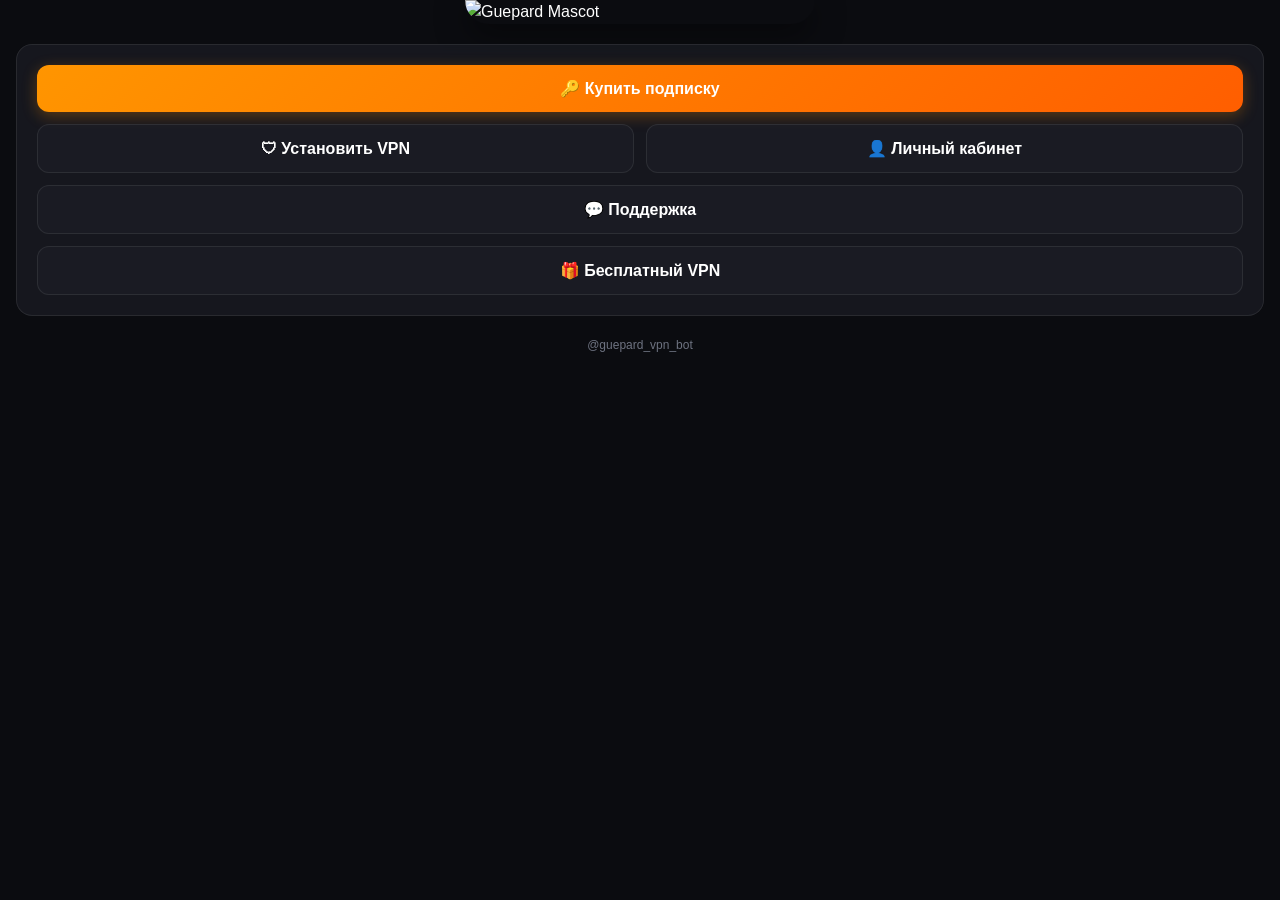
==== webapp/index.html @ 91bb4a24 "Initial commit with GitHub Actions" ====
<!DOCTYPE html>
<html lang="ru">
<head>
    <meta charset="UTF-8">
    <meta name="viewport" content="width=device-width, initial-scale=1.0, maximum-scale=1.0, user-scalable=no">
    <title>GuepardVPN</title>
    <!-- Подключаем Telegram Web Apps API -->
    <script src="https://telegram.org/js/telegram-web-app.js"></script>
    <link rel="stylesheet" href="index.css">
    <!-- Для иконок можно использовать emojis или локальные свг, тут используем emoji для скорости, вы можете заменить на иконки -->
</head>
<body>

<div id="app">

    <!-- VIEW 1: Main Menu -->
    <div id="view-main" class="view active">
        <div class="hero-image-container">
            <!-- Используем Telegram emoji гепарда или заглушку с Unsplash на случай если assets не загрузился -->
            <img src="https://sun9-34.userapi.com/s/v1/ig2/MilhMxaoMFdf356B7DbhQJ44tuS3HtQrHNm03_fN19CuykcLUwaViRN34Jq8SxjwtPcarD4jbXPSgvun-UqlnsR-.jpg?quality=95&as=32x32,48x48,72x72,108x108,160x160,240x240,360x360,480x480,540x540,640x640&from=bu&cs=640x0" alt="Guepard Mascot" class="hero-image">
        </div>

        <div class="surface main-menu-card">
            <button class="btn btn-primary" onclick="navTo('view-tariffs')">
                <span>🔑 Купить подписку</span>
            </button>
            <div class="btn-row">
                <button class="btn btn-secondary" onclick="navTo('view-profile')">
                    <span>🛡 Установить VPN</span>
                </button>
                <button class="btn btn-secondary" onclick="navTo('view-profile')">
                    <span>👤 Личный кабинет</span>
                </button>
            </div>
            <button class="btn btn-secondary" onclick="Telegram.WebApp.close()">
                <span>💬 Поддержка</span>
            </button>
            <button class="btn btn-secondary" onclick="navTo('view-free')">
                <span>🎁 Бесплатный VPN</span>
            </button>
        </div>
        
        <div class="text-center" style="margin-top:20px; font-size:12px; color:var(--text-hint)">
            @guepard_vpn_bot
        </div>
    </div>

    <!-- VIEW 2: Tariffs -->
    <div id="view-tariffs" class="view">
        <div class="top-nav">
            <button class="back-btn" onclick="navTo('view-main')">←</button>
            GuepardVPN - Быстрый и...
        </div>

        <h2 class="text-center mb-24">Выберите<br>подходящий тариф</h2>

        <div class="tariffs-grid">
            <div class="tariff-card" onclick="openPayment(90)">
                <div class="tariff-badge">🔥 Хит продаж</div>
                <div class="tariff-title">3 месяца</div>
                <div class="tariff-savings">Экономия 12%</div>
                <div class="tariff-price">690 ₽</div>
                <div class="tariff-daily">~7.6 ₽ в день</div>
            </div>
            <div class="tariff-card" onclick="openPayment(10)">
                <div class="tariff-title text-text-main">10 дней</div>
                <div class="tariff-savings">Экономия 0%</div>
                <div class="tariff-price">149 ₽</div>
                <div class="tariff-daily">~14.9 ₽ в день</div>
            </div>
            <div class="tariff-card" onclick="openPayment(30)">
                <div class="tariff-title text-text-main">1 месяц</div>
                <div class="tariff-savings">Экономия 0%</div>
                <div class="tariff-price">299 ₽</div>
                <div class="tariff-daily">~9.9 ₽ в день</div>
            </div>
            <div class="tariff-card" onclick="openPayment(180)">
                <div class="tariff-title text-text-main">6 месяцев</div>
                <div class="tariff-savings">Экономия 23%</div>
                <div class="tariff-price">1290 ₽</div>
                <div class="tariff-daily">~7.1 ₽ в день</div>
            </div>
            <div class="tariff-card" onclick="openPayment(365)" style="grid-column: span 2;">
                <div class="tariff-title text-text-main">12 месяцев</div>
                <div class="tariff-savings">Экономия 26%</div>
                <div class="tariff-price">2190 ₽</div>
                <div class="tariff-daily">~6.0 ₽ в день</div>
            </div>
        </div>
    </div>

    <!-- VIEW 3: Profile -->
    <div id="view-profile" class="view">
        <div class="top-nav">
            <button class="back-btn" onclick="navTo('view-main')">←</button>
            Личный кабинет
        </div>

        <div class="profile-username" id="profile-name">@User</div>

        <div class="surface mb-16" style="padding: 0 16px;">
            <div class="status-row">
                <span>🛡 Статус подписки</span>
                <span class="status-active">● Активна</span>
            </div>
            <div class="status-row">
                <span>⏱ Действует</span>
                <span style="font-weight: 500">до 30 марта 2026</span>
            </div>
            <div class="status-row" style="justify-content: center;">
                <button class="btn" style="background: transparent; color: var(--text-secondary); width: auto;">Отключить авто-продление</button>
            </div>
        </div>

        <div class="surface key-container mb-16">
            <div style="font-weight: bold; margin-bottom: 8px;">🔑 Ваш ключ:</div>
            <div class="key-input-wrapper">
                <input type="text" class="key-input" id="vpn-key" value="vless://xxxx-xxxx-xxxx?security=reality..." readonly>
                <button class="copy-btn" onclick="copyKey()">📋</button>
            </div>
            <div class="hint-text">*Сопируйте и вставьте в приложение</div>
            <button class="btn btn-primary">Установить VPN</button>
        </div>

        <div class="surface list-menu">
            <div class="list-item">
                <div class="list-item-content">
                    <span class="list-item-icon">🌍</span>
                    <span>Доступные локации</span>
                </div>
                <span class="chevron">></span>
            </div>
            <div class="list-item">
                <div class="list-item-content">
                    <span class="list-item-icon">📺</span>
                    <span>Список устройств</span>
                </div>
                <span class="chevron">></span>
            </div>
            <div class="list-item" onclick="navTo('view-free')">
                <div class="list-item-content">
                    <span class="list-item-icon">⚡</span>
                    <span>Бесплатный VPN</span>
                </div>
                <span class="chevron">></span>
            </div>
            <div class="list-item" onclick="Telegram.WebApp.close()">
                <div class="list-item-content">
                    <span class="list-item-icon">💬</span>
                    <span>Связаться с поддержкой</span>
                </div>
                <span class="chevron">></span>
            </div>
        </div>
    </div>


    <!-- VIEW 4: Free VPN -->
    <div id="view-free" class="view">
        <div class="top-nav">
            <button class="back-btn" onclick="navTo('view-main')">←</button>
            Бесплатный VPN
        </div>

        <div class="free-banner">
            <h2>Получи бесплатный VPN<br>и больше дней подписки.</h2>
            <p>Приглашай друзей и выполняй простые действия 👇</p>
        </div>

        <div class="surface task-card">
            <div class="task-header">
                📢 Подписка на канал: +5 дней
            </div>
            <p class="hint-text">Подпишитесь на наш Telegram-канал и получите +5 дней подписки на VPN бесплатно.</p>
            <button class="btn btn-primary mb-16">Подписаться на канал</button>
            <button class="btn btn-secondary">Проверить подписку</button>
        </div>

        <div class="btn-row mb-16">
            <div class="surface task-card" style="flex:1; margin-bottom:0">
                <div style="font-size:20px; font-weight:bold">+ 3 дня</div>
                <div class="hint-text" style="margin-bottom:0">за регистрацию друга</div>
            </div>
            <div class="surface task-card" style="flex:1; margin-bottom:0">
                <div style="font-size:20px; font-weight:bold">+ 14 дней</div>
                <div class="hint-text" style="margin-bottom:0">за покупку подписки</div>
            </div>
        </div>

        <div class="surface task-card">
            <div style="font-weight:bold; margin-bottom:12px;">👥 Ваша реферальная ссылка:</div>
            <div class="key-input-wrapper" style="margin-top:0;">
                <input type="text" class="key-input" id="ref-link" value="https://t.me/guepard_vpn_bot?start=123" readonly>
                <button class="copy-btn" onclick="copyRef()">📋</button>
            </div>
            <button class="btn btn-primary mt-12" onclick="shareRef()">Поделиться с другом</button>
        </div>
    </div>

</div>

<!-- BOTTOM SHEET (Payment Options) -->
<div id="payment-overlay" class="bottom-sheet-overlay" onclick="closePayment()">
    <div class="bottom-sheet" id="payment-sheet" onclick="event.stopPropagation()">
        <div class="sheet-header">
            <span>Выберите способ оплаты</span>
            <button class="sheet-close" onclick="closePayment()">✕</button>
        </div>
        <div class="hint-text mb-24">Подписку можно оплатить банковскими картами (включая карты российских банков), СБП, звёздами или криптовалютами.</div>

        <div class="payment-method" onclick="processPayment('card')">
            <div class="payment-icon">💳</div>
            <div class="payment-text">Банковская карта</div>
            <div class="chevron">></div>
        </div>
        <div class="payment-method" onclick="processPayment('sbp')">
            <div class="payment-icon">⚡</div>
            <div class="payment-text">СБП</div>
            <div class="chevron">></div>
        </div>
        <div class="payment-method" onclick="processPayment('stars')">
            <div class="payment-icon">⭐</div>
            <div class="payment-text">Звездами Telegram</div>
            <div class="chevron">></div>
        </div>
        <div class="payment-method" onclick="processPayment('crypto')">
            <div class="payment-icon">🪙</div>
            <div class="payment-text">Криптовалюта</div>
            <div class="chevron">></div>
        </div>

        <div class="sheet-footer-text">
            Оплачивая сервис, вы подтверждаете согласие с Публичной офертой, Пользовательским соглашением и Политикой возвратов.
        </div>
    </div>
</div>

<script src="app.js"></script>
</body>
</html>
---- webapp/index.css ----
:root {
  --bg-color: #0b0c10;
  --surface-color: rgba(30, 33, 40, 0.6);
  --surface-border: rgba(255, 255, 255, 0.08);
  --accent-color: #ff8c00;
  --accent-light: #ffa640;
  --accent-gradient: linear-gradient(135deg, #ff9500, #ff5e00);
  --text-main: #ffffff;
  --text-secondary: #a0a5b1;
  --text-hint: #6e7381;
  --danger-color: #ff4d4d;
  --success-color: #00d26a;
  
  --radius-sm: 8px;
  --radius-md: 12px;
  --radius-lg: 16px;
  --radius-xl: 24px;
}

* {
  box-sizing: border-box;
  margin: 0;
  padding: 0;
  -webkit-tap-highlight-color: transparent;
}

body {
  font-family: -apple-system, BlinkMacSystemFont, "Segoe UI", Roboto, Helvetica, Arial, sans-serif;
  background-color: var(--bg-color);
  color: var(--text-main);
  line-height: 1.5;
  overflow-x: hidden;
  user-select: none;
}

#app {
  width: 100vw;
  min-height: 100vh;
  position: relative;
}

.view {
  display: none;
  width: 100%;
  min-height: 100vh;
  padding: 16px;
  animation: fadeIn 0.3s ease;
  flex-direction: column;
}

.view.active {
  display: flex;
}

@keyframes fadeIn {
  from { opacity: 0; transform: translateY(10px); }
  to { opacity: 1; transform: translateY(0); }
}

/* Header */
.top-nav {
  display: flex;
  align-items: center;
  margin-bottom: 24px;
  font-size: 18px;
  font-weight: 600;
}

.back-btn {
  background: none;
  border: none;
  color: var(--text-main);
  font-size: 24px;
  margin-right: 16px;
  cursor: pointer;
  padding: 4px;
}

/* Glassmorphism Surface */
.surface {
  background: var(--surface-color);
  border: 1px solid var(--surface-border);
  border-radius: var(--radius-lg);
  backdrop-filter: blur(12px);
  -webkit-backdrop-filter: blur(12px);
}

/* Hero Section (Main Menu) */
.hero-image-container {
  width: 100%;
  display: flex;
  justify-content: center;
  margin-bottom: 20px;
  margin-top: -16px; /* Pull up slightly */
}

.hero-image {
  width: 100%;
  max-width: 350px;
  border-radius: 0 0 var(--radius-xl) var(--radius-xl);
  object-fit: cover;
  box-shadow: 0 10px 30px rgba(0,0,0,0.5);
}

.main-menu-card {
  padding: 20px;
  display: flex;
  flex-direction: column;
  gap: 12px;
}

/* Buttons */
.btn {
  width: 100%;
  padding: 14px 16px;
  border-radius: var(--radius-md);
  border: none;
  font-size: 16px;
  font-weight: 600;
  display: flex;
  align-items: center;
  justify-content: center;
  gap: 8px;
  cursor: pointer;
  transition: opacity 0.2s, transform 0.1s;
}

.btn:active {
  transform: scale(0.98);
}

.btn-primary {
  background: var(--accent-gradient);
  color: white;
  box-shadow: 0 4px 15px rgba(255, 140, 0, 0.3);
}

.btn-secondary {
  background: var(--surface-color);
  border: 1px solid var(--surface-border);
  color: var(--text-main);
}

.btn-row {
  display: flex;
  gap: 12px;
}

.btn-row .btn {
  flex: 1;
}

/* Tariffs Grid */
.tariffs-grid {
  display: grid;
  grid-template-columns: 1fr 1fr;
  gap: 12px;
  margin-top: 16px;
}

.tariff-card {
  background: var(--surface-color);
  border: 1px solid var(--surface-border);
  border-radius: var(--radius-lg);
  padding: 16px;
  text-align: center;
  position: relative;
  cursor: pointer;
  transition: all 0.2s;
}

.tariff-card.selected {
  border-color: var(--accent-color);
  background: rgba(255, 140, 0, 0.1);
}

.tariff-badge {
  position: absolute;
  top: -10px;
  left: 50%;
  transform: translateX(-50%);
  background: white;
  color: black;
  font-size: 12px;
  font-weight: bold;
  padding: 4px 8px;
  border-radius: 20px;
  white-space: nowrap;
}

.tariff-title {
  color: var(--accent-color);
  font-weight: 600;
  margin-bottom: 4px;
}

.tariff-savings {
  font-size: 12px;
  color: var(--text-secondary);
  margin-bottom: 12px;
}

.tariff-price {
  font-size: 24px;
  font-weight: bold;
  margin-bottom: 4px;
}

.tariff-daily {
  font-size: 12px;
  color: var(--text-hint);
}

/* List Menu (Profile Links) */
.list-menu {
  margin-top: 16px;
}

.list-item {
  display: flex;
  align-items: center;
  justify-content: space-between;
  padding: 16px;
  border-bottom: 1px solid var(--surface-border);
  cursor: pointer;
}

.list-item:last-child {
  border-bottom: none;
}

.list-item-content {
  display: flex;
  align-items: center;
  gap: 12px;
}
.list-item-icon {
  font-size: 20px;
  opacity: 0.8;
}

.chevron {
  color: var(--text-hint);
}

/* Profile specific */
.profile-username {
  color: var(--text-secondary);
  margin-bottom: 16px;
}

.status-row {
  display: flex;
  justify-content: space-between;
  align-items: center;
  padding: 12px 0;
  border-bottom: 1px solid var(--surface-border);
}

.status-row:last-child {
  border-bottom: none;
}

.status-active {
  color: var(--success-color);
  font-weight: 600;
}

.key-container {
  margin-top: 16px;
  padding: 16px;
}

.key-input-wrapper {
  display: flex;
  align-items: center;
  background: rgba(0,0,0,0.3);
  border-radius: var(--radius-md);
  padding: 12px;
  margin: 12px 0 8px 0;
}

.key-input {
  flex: 1;
  background: transparent;
  border: none;
  color: var(--text-main);
  font-size: 14px;
  outline: none;
  font-family: monospace;
}

.copy-btn {
  background: none;
  border: none;
  color: var(--text-secondary);
  cursor: pointer;
  padding: 4px;
}

.hint-text {
  font-size: 12px;
  color: var(--text-hint);
  margin-bottom: 16px;
}

/* Payment Modal (BottomSheet) */
.bottom-sheet-overlay {
  position: fixed;
  top: 0; left: 0; right: 0; bottom: 0;
  background: rgba(0,0,0,0.6);
  z-index: 100;
  display: none;
  opacity: 0;
  transition: opacity 0.3s;
}

.bottom-sheet {
  position: absolute;
  bottom: 0; left: 0; right: 0;
  background: var(--bg-color);
  border-radius: var(--radius-xl) var(--radius-xl) 0 0;
  padding: 24px 16px;
  transform: translateY(100%);
  transition: transform 0.3s cubic-bezier(0.175, 0.885, 0.32, 1);
}

.bottom-sheet.open {
  transform: translateY(0);
}

.sheet-header {
  display: flex;
  justify-content: space-between;
  align-items: center;
  margin-bottom: 16px;
  font-size: 18px;
  font-weight: bold;
}

.sheet-close {
  background: none;
  border: none;
  color: var(--text-hint);
  font-size: 24px;
}

.payment-method {
  display: flex;
  align-items: center;
  padding: 16px;
  background: var(--surface-color);
  border-radius: var(--radius-md);
  margin-bottom: 8px;
  cursor: pointer;
}

.payment-icon {
  width: 32px;
  height: 32px;
  margin-right: 12px;
  border-radius: 4px;
  display: flex;
  align-items: center;
  justify-content: center;
  font-size: 20px;
  background: rgba(255,255,255,0.1);
}

.payment-text {
  flex: 1;
  font-weight: 500;
}

.sheet-footer-text {
  font-size: 12px;
  color: var(--text-hint);
  margin-top: 16px;
}

/* Free VPN Specific */
.free-banner {
  text-align: center;
  margin-bottom: 24px;
}

.free-banner h2 {
  font-size: 24px;
  margin-bottom: 8px;
}

.free-banner p {
  color: var(--text-secondary);
  font-size: 14px;
}

.task-card {
  padding: 16px;
  margin-bottom: 12px;
}

.task-header {
  display: flex;
  align-items: center;
  gap: 8px;
  font-weight: bold;
  font-size: 16px;
  margin-bottom: 8px;
}

/* Utility */
.mb-16 { margin-bottom: 16px; }
.mb-24 { margin-bottom: 24px; }
.text-center { text-align: center; }
.text-accent { color: var(--accent-color); }
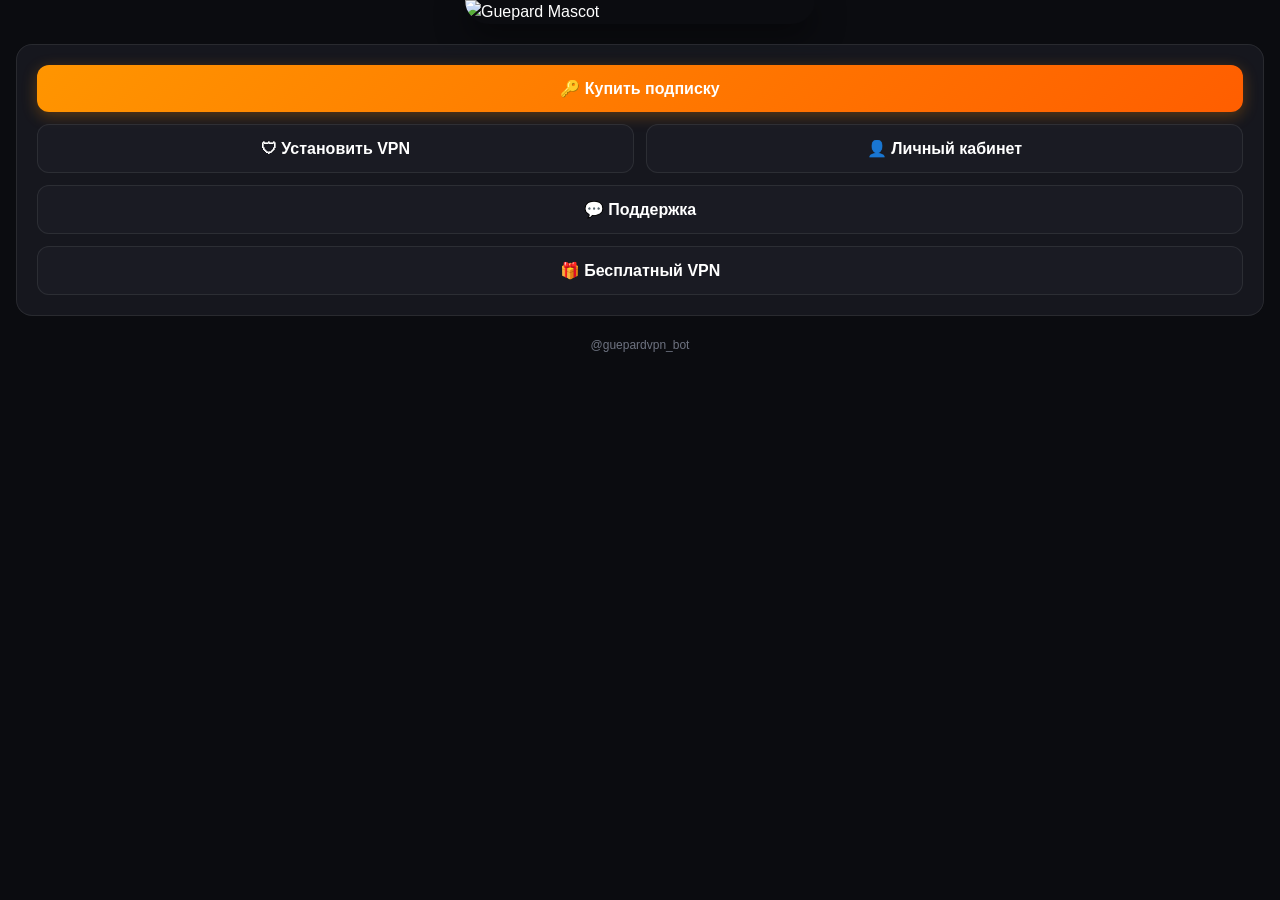
==== commit 0dd93d82: "Initial commit with GitHub Actions" ====
--- a/webapp/index.html
+++ b/webapp/index.html
@@ -25,14 +25,14 @@
                 <span>🔑 Купить подписку</span>
             </button>
             <div class="btn-row">
-                <button class="btn btn-secondary" onclick="navTo('view-profile')">
+                <button class="btn btn-secondary" onclick="navTo('view-install')">
                     <span>🛡 Установить VPN</span>
                 </button>
                 <button class="btn btn-secondary" onclick="navTo('view-profile')">
                     <span>👤 Личный кабинет</span>
                 </button>
             </div>
-            <button class="btn btn-secondary" onclick="Telegram.WebApp.close()">
+            <button class="btn btn-secondary" onclick="navToSupport()">
                 <span>💬 Поддержка</span>
             </button>
             <button class="btn btn-secondary" onclick="navTo('view-free')">
@@ -41,7 +41,7 @@
         </div>
         
         <div class="text-center" style="margin-top:20px; font-size:12px; color:var(--text-hint)">
-            @guepard_vpn_bot
+            @guepardvpn_bot
         </div>
     </div>
 
@@ -55,36 +55,24 @@
         <h2 class="text-center mb-24">Выберите<br>подходящий тариф</h2>
 
         <div class="tariffs-grid">
+            <div class="tariff-card" onclick="openPayment(30)">
+                <div class="tariff-title text-text-main">1 месяц</div>
+                <div class="tariff-savings">Базовый</div>
+                <div class="tariff-price">99 ₽</div>
+                <div class="tariff-daily">~3.3 ₽ в день</div>
+            </div>
             <div class="tariff-card" onclick="openPayment(90)">
                 <div class="tariff-badge">🔥 Хит продаж</div>
                 <div class="tariff-title">3 месяца</div>
-                <div class="tariff-savings">Экономия 12%</div>
-                <div class="tariff-price">690 ₽</div>
-                <div class="tariff-daily">~7.6 ₽ в день</div>
-            </div>
-            <div class="tariff-card" onclick="openPayment(10)">
-                <div class="tariff-title text-text-main">10 дней</div>
-                <div class="tariff-savings">Экономия 0%</div>
-                <div class="tariff-price">149 ₽</div>
-                <div class="tariff-daily">~14.9 ₽ в день</div>
-            </div>
-            <div class="tariff-card" onclick="openPayment(30)">
-                <div class="tariff-title text-text-main">1 месяц</div>
-                <div class="tariff-savings">Экономия 0%</div>
-                <div class="tariff-price">299 ₽</div>
-                <div class="tariff-daily">~9.9 ₽ в день</div>
-            </div>
-            <div class="tariff-card" onclick="openPayment(180)">
-                <div class="tariff-title text-text-main">6 месяцев</div>
-                <div class="tariff-savings">Экономия 23%</div>
-                <div class="tariff-price">1290 ₽</div>
-                <div class="tariff-daily">~7.1 ₽ в день</div>
+                <div class="tariff-savings">Скидка 16%</div>
+                <div class="tariff-price">249 ₽</div>
+                <div class="tariff-daily">~2.7 ₽ в день</div>
             </div>
             <div class="tariff-card" onclick="openPayment(365)" style="grid-column: span 2;">
                 <div class="tariff-title text-text-main">12 месяцев</div>
-                <div class="tariff-savings">Экономия 26%</div>
-                <div class="tariff-price">2190 ₽</div>
-                <div class="tariff-daily">~6.0 ₽ в день</div>
+                <div class="tariff-savings">Скидка 24%</div>
+                <div class="tariff-price">899 ₽</div>
+                <div class="tariff-daily">~2.4 ₽ в день</div>
             </div>
         </div>
     </div>
@@ -101,11 +89,11 @@
         <div class="surface mb-16" style="padding: 0 16px;">
             <div class="status-row">
                 <span>🛡 Статус подписки</span>
-                <span class="status-active">● Активна</span>
+                <span class="status-active" id="sub-status">● Активна</span>
             </div>
             <div class="status-row">
                 <span>⏱ Действует</span>
-                <span style="font-weight: 500">до 30 марта 2026</span>
+                <span style="font-weight: 500" id="sub-end">до 30 марта 2026</span>
             </div>
             <div class="status-row" style="justify-content: center;">
                 <button class="btn" style="background: transparent; color: var(--text-secondary); width: auto;">Отключить авто-продление</button>
@@ -190,10 +178,78 @@
         <div class="surface task-card">
             <div style="font-weight:bold; margin-bottom:12px;">👥 Ваша реферальная ссылка:</div>
             <div class="key-input-wrapper" style="margin-top:0;">
-                <input type="text" class="key-input" id="ref-link" value="https://t.me/guepard_vpn_bot?start=123" readonly>
+                <input type="text" class="key-input" id="ref-link" value="https://t.me/guepardvpn_bot?start=123" readonly>
                 <button class="copy-btn" onclick="copyRef()">📋</button>
             </div>
             <button class="btn btn-primary mt-12" onclick="shareRef()">Поделиться с другом</button>
+        </div>
+    </div>
+
+    <!-- VIEW 5: Install VPN -->
+    <div id="view-install" class="view">
+        <div class="top-nav">
+            <button class="back-btn" onclick="navTo('view-main')">←</button>
+            Установка VPN
+        </div>
+
+        <h2 class="text-center mb-24">Выберите<br>вашу платформу</h2>
+        
+        <div class="surface list-menu mb-16">
+            <div class="list-item" onclick="toggleDetails('ios-details')">
+                <div class="list-item-content">
+                    <span class="list-item-icon">🍏</span>
+                    <span>iOS (iPhone / iPad)</span>
+                </div>
+                <span class="chevron">▼</span>
+            </div>
+            <div id="ios-details" style="display:none; padding:10px 16px; border-top:1px solid var(--border-color); color:var(--text-secondary); font-size:14px;">
+                1. Скачайте <b>V2Ray Tun</b> или <b>Happ</b> в App Store.<br>
+                2. Скопируйте ваш ключ из Личного кабинета.<br>
+                3. Откройте приложение, нажмите <b>+</b> и выберите «Импорт из буфера обмена».<br>
+                <a href="https://apps.apple.com/ru/app/v2raytun/id6476628951" target="_blank" style="color:var(--accent-color); margin-top:10px; display:inline-block;">Скачать V2Ray Tun</a>
+            </div>
+
+            <div class="list-item" onclick="toggleDetails('android-details')">
+                <div class="list-item-content">
+                    <span class="list-item-icon">🤖</span>
+                    <span>Android</span>
+                </div>
+                <span class="chevron">▼</span>
+            </div>
+            <div id="android-details" style="display:none; padding:10px 16px; border-top:1px solid var(--border-color); color:var(--text-secondary); font-size:14px;">
+                1. Скачайте <b>V2Ray Tun</b> или <b>Happ</b> в Google Play.<br>
+                2. Скопируйте ключ из Личного кабинета.<br>
+                3. Откройте приложение, нажмите <b>+</b> и выберите «Импорт из буфера обмена».<br>
+                <a href="https://play.google.com/store/apps/details?id=com.v2raytun.android" target="_blank" style="color:var(--accent-color); margin-top:10px; display:inline-block;">Скачать V2Ray Tun</a>
+            </div>
+
+            <div class="list-item" onclick="toggleDetails('windows-details')">
+                <div class="list-item-content">
+                    <span class="list-item-icon">💻</span>
+                    <span>Windows</span>
+                </div>
+                <span class="chevron">▼</span>
+            </div>
+            <div id="windows-details" style="display:none; padding:10px 16px; border-top:1px solid var(--border-color); color:var(--text-secondary); font-size:14px;">
+                1. Скачайте <b>V2Ray Tun</b> или <b>Hiddify</b>.<br>
+                2. Скопируйте ваш ключ из Личного кабинета.<br>
+                3. Откройте приложение, добавьте профиль через буфер обмена.<br>
+                <a href="https://v2tun.ru/#download" target="_blank" style="color:var(--accent-color); margin-top:10px; display:inline-block;">Скачать V2Ray Tun(Win)</a>
+            </div>
+
+            <div class="list-item" onclick="toggleDetails('mac-details')">
+                <div class="list-item-content">
+                    <span class="list-item-icon">🍏</span>
+                    <span>MacOS</span>
+                </div>
+                <span class="chevron">▼</span>
+            </div>
+            <div id="mac-details" style="display:none; padding:10px 16px; border-top:1px solid var(--border-color); color:var(--text-secondary); font-size:14px;">
+                1. Скачайте <b>V2Ray Tun</b> или <b>Happ</b>.<br>
+                2. Скопируйте ключ из Личного кабинета.<br>
+                3. Откройте приложение, импортируйте профиль из буфера обмена.<br>
+                <a href="https://apps.apple.com/ru/app/v2raytun/id6476628951?platform=mac" target="_blank" style="color:var(--accent-color); margin-top:10px; display:inline-block;">Скачать V2Ray Tun(Mac)</a>
+            </div>
         </div>
     </div>
 
@@ -230,7 +286,7 @@
         </div>
 
         <div class="sheet-footer-text">
-            Оплачивая сервис, вы подтверждаете согласие с Публичной офертой, Пользовательским соглашением и Политикой возвратов.
+            Оплачивая сервис, вы подтверждаете согласие с <a href="#" onclick="Telegram.WebApp.openLink('https://guepardvpn.top/oferta.html'); return false;" style="color: var(--accent-color, #0a84ff); text-decoration: none;">Публичной офертой</a> и <a href="#" onclick="Telegram.WebApp.openLink('https://guepardvpn.top/policy.html'); return false;" style="color: var(--accent-color, #0a84ff); text-decoration: none;">Политикой обработки данных</a>.
         </div>
     </div>
 </div>
